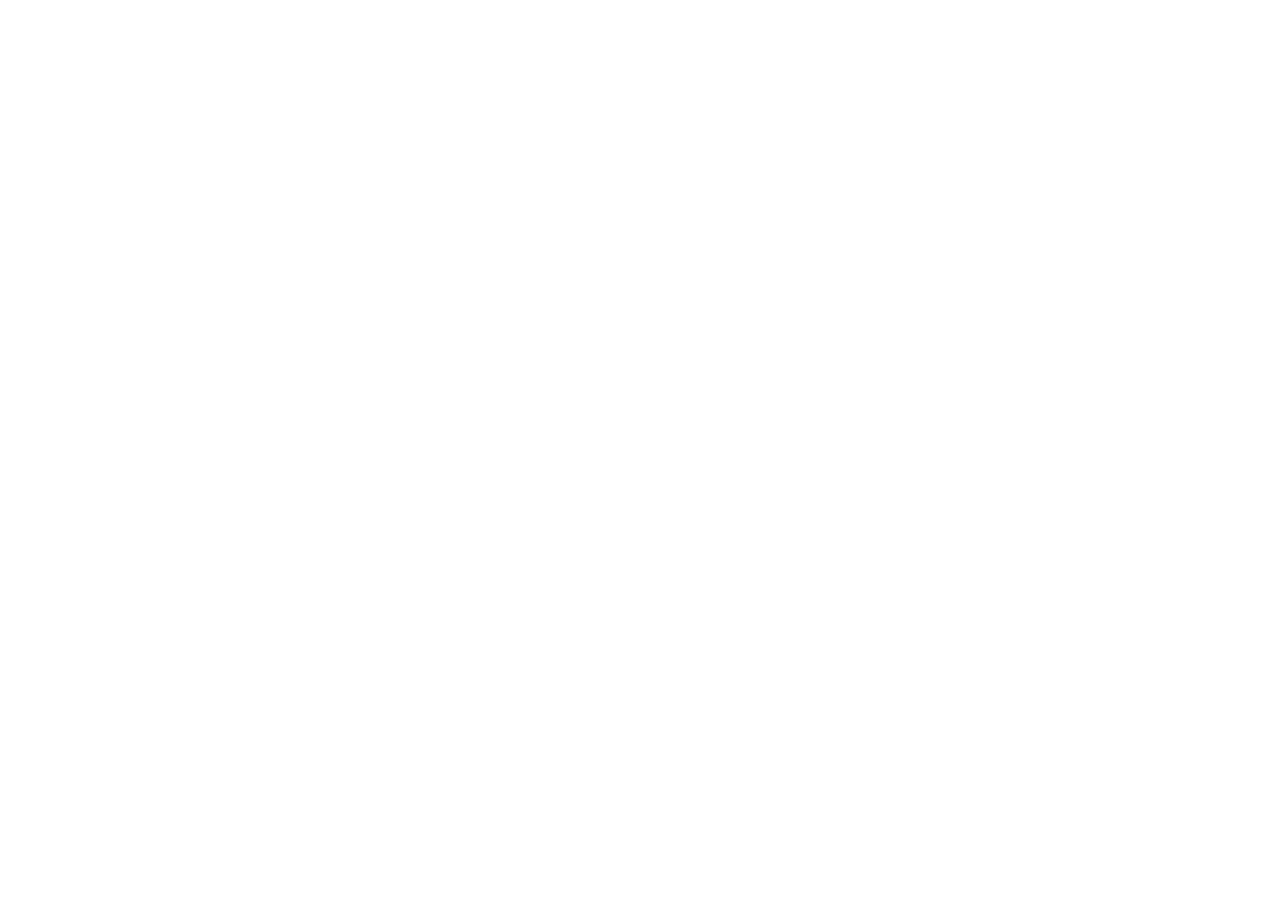
==== starterfiles/index.html @ 3df42213 "final commit" ====
<!DOCTYPE html>
<html>

<head>
  <meta charset="utf-8" />
  <meta name="viewport" content="width=device-width, initial-scale=1" />
  <meta name="description" content="YOURDESCRIPTIONHERE">
  <meta name="author" content="YOURNAMEHERE" />
  <title>YOURTITLEHERE</title>
  <link rel="stylesheet" href="css/styles.css" />
</head>

<body>
  <header>
    <!-- Nav goes here -->
  </header>
  <main>
    <!-- Content goes here -->
  </main>
  <footer>
    <!-- Github link goes here -->
  </footer>
  <script type="text/javascript" src="js/script.js"></script>
</body>

</html>
---- starterfiles/css/styles.css ----
html, body{
    margin: 0;
    padding: 0;
}
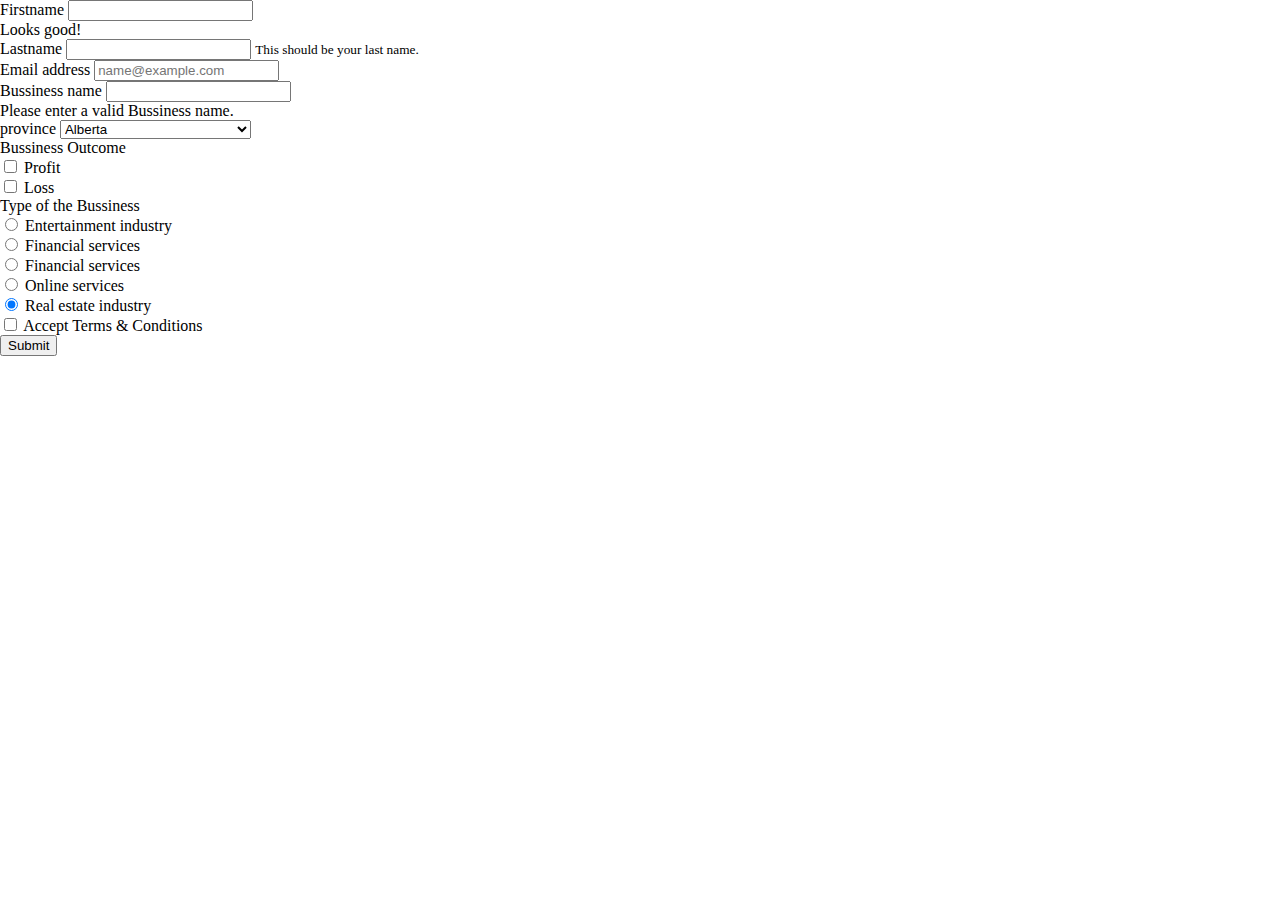
==== commit f0247105: "final commit" ====
--- a/starterfiles/index.html
+++ b/starterfiles/index.html
@@ -4,10 +4,12 @@
 <head>
   <meta charset="utf-8" />
   <meta name="viewport" content="width=device-width, initial-scale=1" />
-  <meta name="description" content="YOURDESCRIPTIONHERE">
-  <meta name="author" content="YOURNAMEHERE" />
-  <title>YOURTITLEHERE</title>
+  <meta name="description" content="Form">
+  <meta name="author" content="Jay Patel" />
+  <title>Forms</title>
   <link rel="stylesheet" href="css/styles.css" />
+  <link href="https://cdn.jsdelivr.net/npm/bootstrap@5.2.3/dist/css/bootstrap.min.css" rel="stylesheet" integrity="sha384-rbsA2VBKQhggwzxH7pPCaAqO46MgnOM80zW1RWuH61DGLwZJEdK2Kadq2F9CUG65" crossorigin="anonymous">
+
 </head>
 
 <body>
@@ -16,11 +18,116 @@
   </header>
   <main>
     <!-- Content goes here -->
+    <form action="" class="main-form needs-validation" novalidate>
+      <div class="row">
+          <div class="col">
+              <div class="form-group">
+                  <label for="firstname">Firstname</label>
+                  <input type="text" name="firstname" id="firstname" class="form-control is-invalid" required>
+                  <div class="invalid-feedback">Looks good!</div>
+              </div>
+          </div>
+          <div class="col">
+              <div class="form-group">
+                  <label for="lastname">Lastname</label>
+                  <input type="text" name="lastname" id="lastname" class="form-control" required>
+                  <small class="form-text text-muted">
+                      This should be your last name.
+                  </small>
+              </div>
+          </div>
+      </div>
+      <div class="form-group">
+        <label for="exampleFormControlInput1">Email address</label>
+        <input type="email" class="form-control" id="exampleFormControlInput1" placeholder="name@example.com" required>
+      </div>
+      <div class="form-group">
+          <label for="username">Bussiness name</label>
+          <input type="text" name="username" id="username" class="form-control" required>
+          <div class="invalid-feedback">Please enter a valid Bussiness name.</div>
+      </div>
+      <div class="form-group">
+          <label for="Province">province</label>
+          <select name="gender" id="gender" class="form-control">
+              <option value="Alberta">Alberta</option>
+              <option value="British_Columbia">British Columbia</option>
+              <option value="Manitoba">Manitoba</option>
+              <option value="New_Brunswick">New Brunswick</option>
+              <option value="Newfoundland_Labrador">Newfoundland and Labrador</option>
+              <option value="Northwest_Territories">Alberta</option>
+              <option value="Nova_Scotia">Nova_Scotia</option>
+              <option value="Nunavut">Nunavut</option>
+              <option value="Ontario">Ontario</option>
+              <option value="Prince_Edward_Island">Prince_Edward_Island</option>
+              <option value="Quebec">Quebec</option>
+              <option value="Saskatchewan">Saskatchewan</option>
+              <option value="Yukon">Yukon</option>
+
+          </select>
+          <div>
+            <label>Bussiness Outcome</label>
+          </div>
+          <div class="form-check">
+            <input class="form-check-input" type="checkbox" value="" id="defaultCheck1">
+            <label class="form-check-label" for="defaultCheck1">
+              Profit
+            </label>
+          </div>
+      </div>
+      <div class="form-check">
+        <input class="form-check-input" type="checkbox" value="" id="defaultCheck2">
+        <label class="form-check-label" for="defaultCheck1">
+          Loss
+        </label>
+      </div>
+      <div>
+        <label>Type of the Bussiness</label>
+      </div>
+      <div class="form-check">
+        <input class="form-check-input" type="radio" name="exampleRadios" id="exampleRadios1" value="option1" checked>
+        <label class="form-check-label" for="exampleRadios1">
+          Entertainment industry
+        </label>
+      </div>
+      <div class="form-check">
+        <input class="form-check-input" type="radio" name="exampleRadios" id="exampleRadios1" value="option2" checked>
+        <label class="form-check-label" for="exampleRadios1">
+          Financial services
+        </label>
+      </div>
+      <div class="form-check">
+        <input class="form-check-input" type="radio" name="exampleRadios" id="exampleRadios1" value="option3" checked>
+        <label class="form-check-label" for="exampleRadios1">
+          Financial services
+        </label>
+      </div>
+      <div class="form-check">
+        <input class="form-check-input" type="radio" name="exampleRadios" id="exampleRadios1" value="option4" checked>
+        <label class="form-check-label" for="exampleRadios1">
+          Online services
+        </label>
+      </div>
+      <div class="form-check">
+        <input class="form-check-input" type="radio" name="exampleRadios" id="exampleRadios1" value="option5" checked>
+        <label class="form-check-label" for="exampleRadios1">
+          Real estate industry
+        </label>
+      </div>
+    
+  </div>
+      <div class="form-check">
+          <input type="checkbox" id="accept-terms" class="form-check-input">
+          <label for="accept-terms" class="form-check-label">Accept Terms &amp; Conditions</label>
+      </div>
+      <button type="submit" class="btn btn-primary">Submit</button>
+  </form>
   </main>
   <footer>
     <!-- Github link goes here -->
   </footer>
   <script type="text/javascript" src="js/script.js"></script>
+  <script src="https://cdn.jsdelivr.net/npm/bootstrap@5.2.3/dist/js/bootstrap.bundle.min.js" integrity="sha384-kenU1KFdBIe4zVF0s0G1M5b4hcpxyD9F7jL+jjXkk+Q2h455rYXK/7HAuoJl+0I4" crossorigin="anonymous"></script>
+
 </body>
 
 </html>